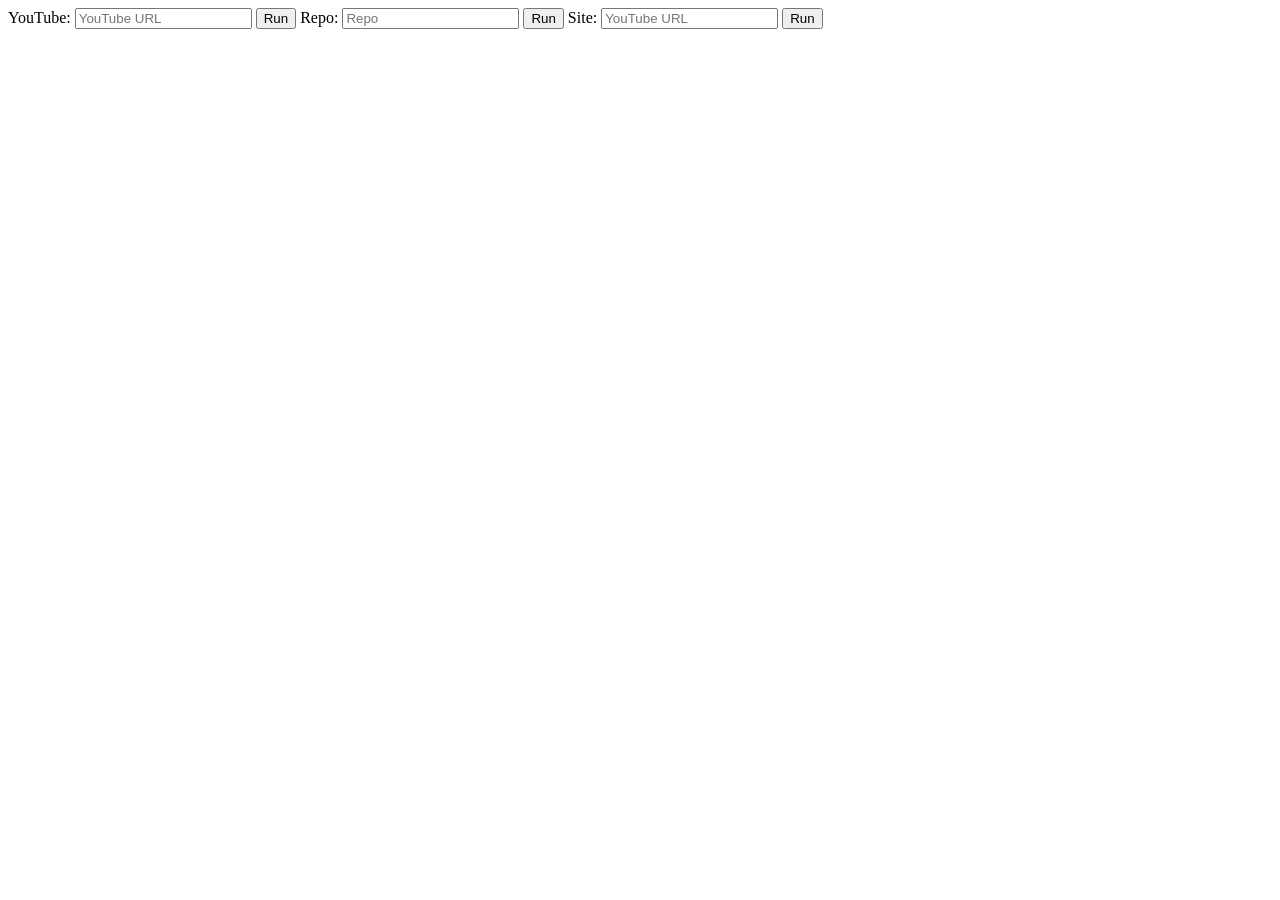
==== app/templates/index.html @ 9b49c699 "06.08.23" ====
<!DOCTYPE html>
<html>
<head>
    <title>Run YouTube Script</title>
</head>

<body>
    <label>YouTube:</label>
    <input type="text" id="youtube_url" placeholder="YouTube URL">
    <button type="button" onclick="runScript()">Run</button>
    <script>
        function runScript() {
            var youtube_url = document.getElementById("youtube_url").value;
            var xhr = new XMLHttpRequest();
            xhr.open("POST", "/run_youtube", true);
            xhr.setRequestHeader("Content-Type", "application/x-www-form-urlencoded");
            xhr.onreadystatechange = function() {
                if (xhr.readyState === 4 && xhr.status === 200) {
                    alert(xhr.responseText);
                }
            };
            xhr.send("youtube_url=" + youtube_url);
        }
    </script>

    <label>Repo:</label>
    <input type="text" id="youtube_url" placeholder="Repo">
    <button type="button" onclick="runScript()">Run</button>
    <script>
        function runScript() {
            var youtube_url = document.getElementById("save_repo").value;
            var xhr = new XMLHttpRequest();
            xhr.open("POST", "/save_repo", true);
            xhr.setRequestHeader("Content-Type", "application/x-www-form-urlencoded");
            xhr.onreadystatechange = function() {
                if (xhr.readyState === 4 && xhr.status === 200) {
                    alert(xhr.responseText);
                }
            };
            xhr.send("youtube_url=" + youtube_url);
        }
    </script>

    <label>Site:</label>
    <input type="text" id="youtube_url" placeholder="YouTube URL">
    <button type="button" onclick="runScript()">Run</button>
    <script>
        function runScript() {
            var youtube_url = document.getElementById("youtube_url").value;
            var xhr = new XMLHttpRequest();
            xhr.open("POST", "/run_youtube", true);
            xhr.setRequestHeader("Content-Type", "application/x-www-form-urlencoded");
            xhr.onreadystatechange = function() {
                if (xhr.readyState === 4 && xhr.status === 200) {
                    alert(xhr.responseText);
                }
            };
            xhr.send("youtube_url=" + youtube_url);
        }
    </script>

</body>
</html>
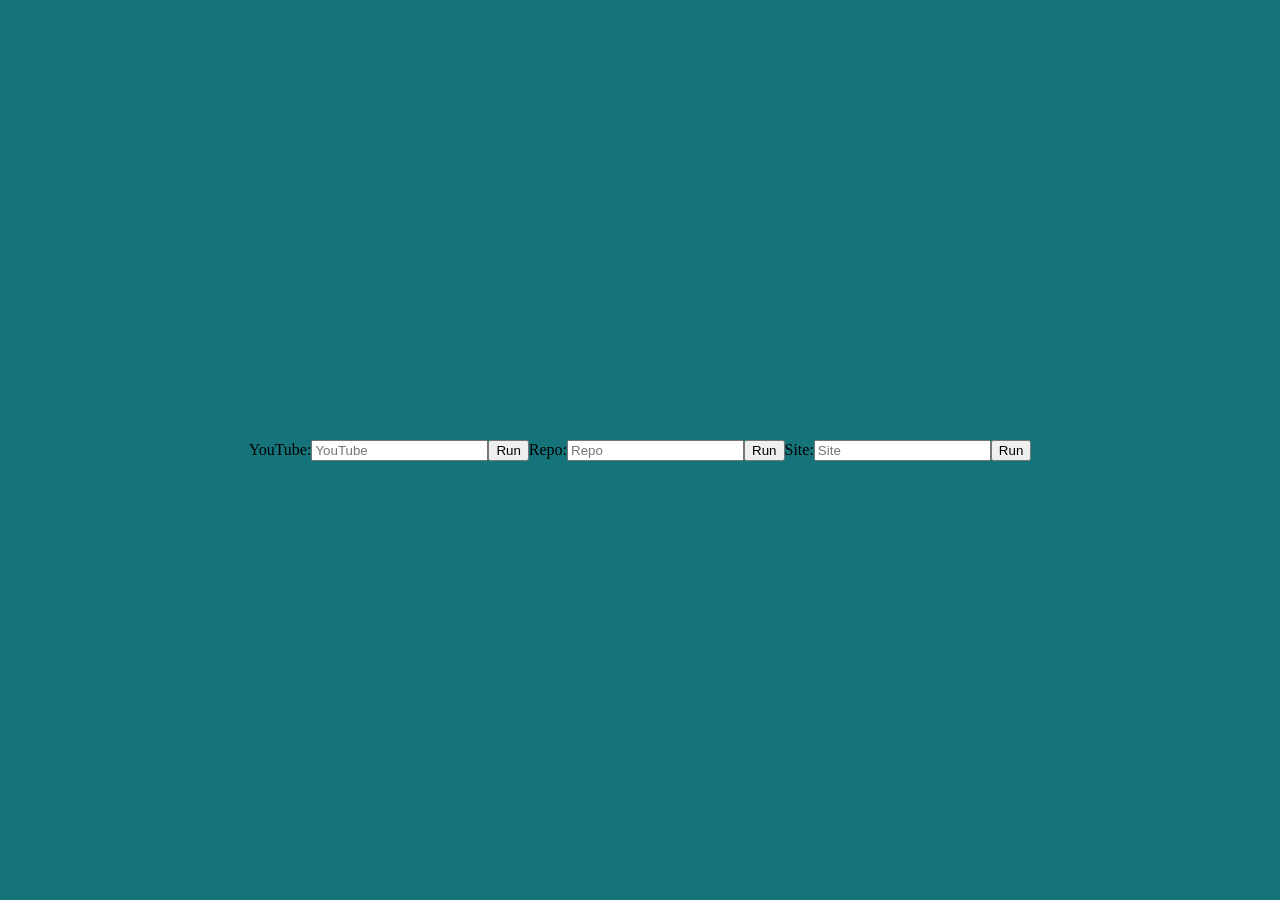
==== commit d6b7d205: "08.08.2023" ====
--- a/app/templates/index.html
+++ b/app/templates/index.html
@@ -1,15 +1,45 @@
 <!DOCTYPE html>
 <html>
 <head>
-    <title>Run YouTube Script</title>
+    <title>Run YouTube, Save Repo, and Site URL Scripts</title>
+    <style>
+        body {
+            margin: 0;
+            padding: 0;
+            display: flex;
+            justify-content: center;
+            align-items: center;
+            height: 100vh;
+            background-color: #15747a;
+        }
+
+        .input-container {
+            text-align: center;
+        }
+
+        .input-container input {
+            width: 300px;
+            padding: 10px;
+            border: 1px solid #18157a;
+            border-radius: 5px;
+        }
+    </style>
 </head>
 
 <body>
     <label>YouTube:</label>
-    <input type="text" id="youtube_url" placeholder="YouTube URL">
-    <button type="button" onclick="runScript()">Run</button>
+    <input type="text" id="youtube_url" placeholder="YouTube">
+    <button type="button" onclick="runYoutubeScript()">Run</button>
+    <br>
+    <label>Repo:</label>
+    <input type="text" id="repo_url" placeholder="Repo">
+    <button type="button" onclick="runSaveRepoScript()">Run</button>
+    <br>
+    <label>Site:</label>
+    <input type="text" id="site_url" placeholder="Site">
+    <button type="button" onclick="runSiteUrlScript()">Run</button>
     <script>
-        function runScript() {
+        function runYoutubeScript() {
             var youtube_url = document.getElementById("youtube_url").value;
             var xhr = new XMLHttpRequest();
             xhr.open("POST", "/run_youtube", true);
@@ -21,14 +51,9 @@
             };
             xhr.send("youtube_url=" + youtube_url);
         }
-    </script>
 
-    <label>Repo:</label>
-    <input type="text" id="youtube_url" placeholder="Repo">
-    <button type="button" onclick="runScript()">Run</button>
-    <script>
-        function runScript() {
-            var youtube_url = document.getElementById("save_repo").value;
+        function runSaveRepoScript() {
+            var repo_url = document.getElementById("repo_url").value;
             var xhr = new XMLHttpRequest();
             xhr.open("POST", "/save_repo", true);
             xhr.setRequestHeader("Content-Type", "application/x-www-form-urlencoded");
@@ -37,27 +62,21 @@
                     alert(xhr.responseText);
                 }
             };
-            xhr.send("youtube_url=" + youtube_url);
+            xhr.send("repo_url=" + encodeURIComponent(repo_url));
         }
-    </script>
 
-    <label>Site:</label>
-    <input type="text" id="youtube_url" placeholder="YouTube URL">
-    <button type="button" onclick="runScript()">Run</button>
-    <script>
-        function runScript() {
-            var youtube_url = document.getElementById("youtube_url").value;
+        function runSiteUrlScript() {
+            var site_url = document.getElementById("site_url").value;
             var xhr = new XMLHttpRequest();
-            xhr.open("POST", "/run_youtube", true);
+            xhr.open("POST", "/site_url", true);
             xhr.setRequestHeader("Content-Type", "application/x-www-form-urlencoded");
             xhr.onreadystatechange = function() {
                 if (xhr.readyState === 4 && xhr.status === 200) {
                     alert(xhr.responseText);
                 }
             };
-            xhr.send("youtube_url=" + youtube_url);
+            xhr.send("site_url=" + encodeURIComponent(site_url));
         }
     </script>
-
 </body>
 </html>
